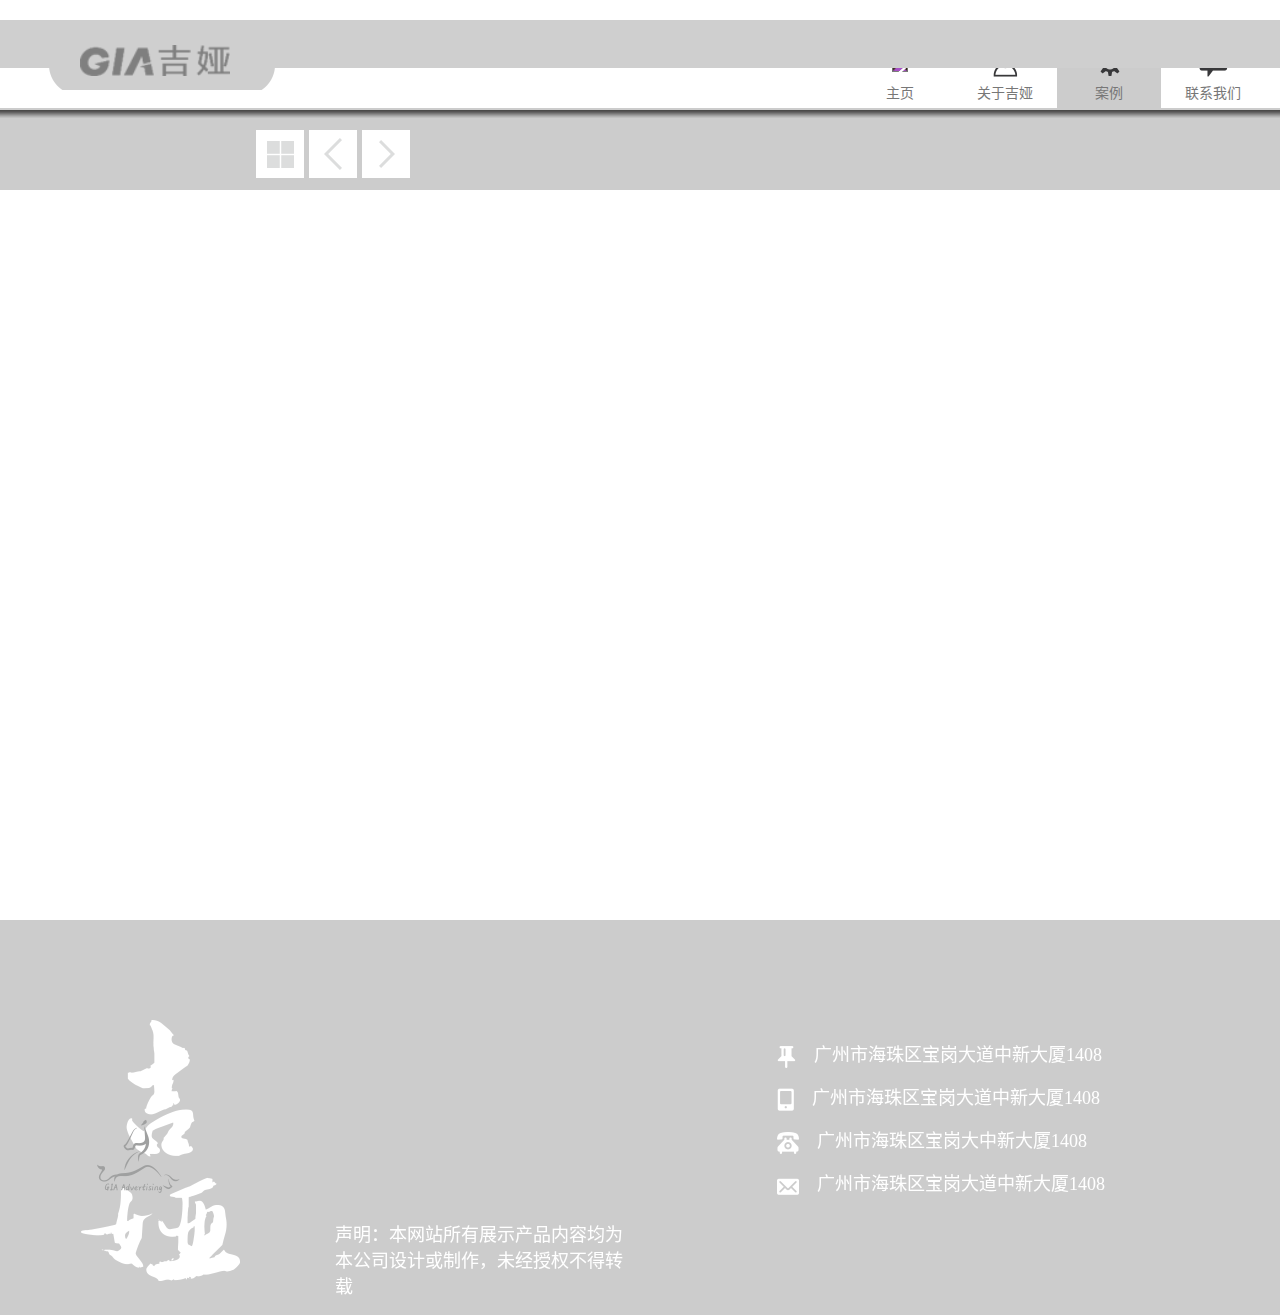
==== anli.html @ abc55f9c "Revert "nav debugug"" ====
<!DOCTYPE html>
<html lang="zh-CN">
  <head>
    <meta charset="utf-8">
    <meta http-equiv="X-UA-Compatible" content="IE=edge">
    <meta name="viewport" content="width=device-width, initial-scale=1">
     <!--上述3个meta标签*必须*放在最前面，任何其他内容都*必须*跟随其后！ -->
    <title>广东吉娅</title>

     <!--Bootstrap -->
    <link href="css/bootstrap.min.css" rel="stylesheet">
    <link href="css/style.css" rel="stylesheet">

     <!--HTML5 shim and Respond.js for IE8 support of HTML5 elements and media queries 
     WARNING: Respond.js doesn't work if you view the page via file:// 
    [if lt IE 9]>
      <script src="https://cdn.bootcss.com/html5shiv/3.7.3/html5shiv.min.js"></script>
      <script src="https://cdn.bootcss.com/respond.js/1.4.2/respond.min.js"></script>
    <![endif]-->
  </head>
  <body data-spy="scroll" data-target="#navbar-example">
    <div class="logo-bg" id="top">
      <img src="img/logo.png" alt="jiya">
    </div>

    <nav id="navbar-example" class="navbar navbar-default navbar-static navbar-fixed-top mynav" role="navigation">
      <div class="container-fluid "> 
        <div class="navbar-header">
            <button class="navbar-toggle" type="button" data-toggle="collapse" data-target=".bs-js-navbar-scrollspy">
                <span class="sr-only">切换导航</span>
                <span class="icon-bar"></span>
                <span class="icon-bar"></span>
                <span class="icon-bar"></span>
            </button>
        </div>
        <div class="collapse navbar-collapse bs-js-navbar-scrollspy">
            <ul class="row nav navbar-nav realnav">
                <li class="col-md-8 col-lg-8 col-sm-8"></li>
                <li class="col-md-1 col-lg-1 col-sm-1">
                  <a><img src="img/home.png" style="filter: invert(1);"><br>主页</a>
                  
                </li>
                <li class="col-md-1 col-lg-1 col-sm-1">
                  <a><img src="img/Profile.png"><br>关于吉娅</a>
                </li>
                <li class="col-md-1 col-lg-1 col-sm-1 nav-active">
                  <a><img src="img/setting.png"><br>案例</a>
                </li>
                <li class="col-md-1 col-lg-1 col-sm-1">
                  <a><img src="img/comments.png"><br>联系我们</a>
                </li>
            </ul>
        </div>
      </div> 
    </nav>

    <div class="nav-border"></div>

    <ul style="width: 100%; height: 90px; background: rgba(0,0,0,0.2);position: relative;top: 80px;">
      <li class="float-left" style="margin-left: 20%;margin-right: 5px;margin-top: 30px;"><img src="img/footer/menu.png" alt=""></li>
      <li class="float-left" style="margin-right: 5px;margin-top: 30px;"><img src="img/footer/left.png" alt=""></li>
      <li class="float-left" style="margin-top: 30px;"><img src="img/footer/right.png" alt=""></li>
    </div>

    <div style="width: 100%; margin: 20px auto; height: 800px;"></div>


    <!--jQuery (necessary for Bootstrap's JavaScript plugins) -->
    <script src="js/jquery.min.js"></script>
     <!--Include all compiled plugins (below), or include individual files as needed -->
    <script src="js/bootstrap.min.js"></script>
    <script src="js/jquery.mousewheel.min.js"></script>
  </body>
  <footer style="background-color: rgba(0,0,0,0.2);font:18px 微软雅黑; color: #fff;" class="container-fluid">
    <div class="row">
      <div class="col-md-3 col-lg-3 col-sm-12 col-xs-12">
        <img src="img/footer/logo.png" class="img-responsive" alt="Responsive image" style="margin: 0 auto;margin-top: 100px;">
      </div>
      <div class="col-md-3 col-lg-3 col-sm-12 col-xs-12">
        <p style="margin-top: 300px;"><span>声明：</span>本网站所有展示产品内容均为本公司设计或制作，未经授权不得转载</p>
      </div>
      <div class="col-md-6 col-lg-6 col-sm-12 col-xs-12">
        <div style="width:60%;margin:120px auto;">
          <p style="margin-bottom: 15px;"><img src="img/footer/tuding.png" alt="">&nbsp&nbsp&nbsp&nbsp广州市海珠区宝岗大道中新大厦1408</p>
          <p style="margin-bottom: 15px;"><img src="img/footer/telephone.png" alt="">&nbsp&nbsp&nbsp&nbsp广州市海珠区宝岗大道中新大厦1408</p>
          <p style="margin-bottom: 15px;"><img src="img/footer/cellphone.png" alt="">&nbsp&nbsp&nbsp&nbsp广州市海珠区宝岗大中新大厦1408</p>
          <p style="margin-bottom: 15px;"><img src="img/footer/letter.png" alt="">&nbsp&nbsp&nbsp&nbsp广州市海珠区宝岗大道中新大厦1408</p>
        </div>
      </div>
    </div>
    
  </footer>
</html>
---- css/style.css ----
body,div,ul,ol,nav,p{
	margin: 0;
	padding: 0;
}
a{
	text-decoration: none;
	color: #fff;
}
.mynav{
	top: 48px;
	border: 0;
	margin-bottom: 20px;
	padding: 0;
	background-color: #fff;
	z-index: 90;
}
.nav-active{
	background: rgba(0, 0, 0, 0.2);
}

ul{
	list-style: none;
}
.float-right{
	float: right;
}
.float-left{
	float: left
}
.logo-bg{
	position: fixed;
	width: 100%;
	background: url('../img/logobg.png');
	height: 70px;
	z-index: 100;
	filter: invert(1);
}
.background-color{
	display: none;
	width: 100%;
	height: 100%;
	text-align: center;
	line-height: 130px;
	font-size: 20px;
	font-family: 黑体;
	color: #fff;
	background-color: rgba(0, 92, 165, 0.5);
	z-index: 100;
}
.logo-bg img{
	position: absolute;
	width: 150px;
	top: 25px;
	left: 80px;
	z-index: 100;
	filter: invert(0.5);
}
.logo-bg a{
	text-decoration: none;
	color: #fff;
	font-size: 13px;
	line-height: 50px; 
	padding-right: 3%;
}
.realnav{
	width: 100%;
	height: 60px;
}
.realnav>li{
	padding: 0;
	cursor: pointer;
}
.realnav>li>a{
	height: 60px;
	text-align: center;
	padding: 0;
	line-height: 30px;
}
.nav-border{
	position: fixed;
	width: 100%;
	height: 8px;
	background-image: url('../img/logoborder.png');
	top: 110px;
	margin-bottom: 20px;
}
#index{
	overflow:hidden;
}
.contact{
	position: fixed;
	background-image: url('../img/rightnavbg.png');
	right: 0;
	top: 110px;
	height: 100%;
	width: 40px;
	z-index: 90;
}
.contact>li{
	height: 29%;
	width: 100%;
	border-bottom: 1px solid #fff;
	text-align: center;
	
	display: flex;
    align-items: center; /*定义li的元素垂直居中*/
    justify-content: center; /*定义li的里的元素水平居中*/
}
/*.contact>li>div{
	padding-top: 20%;
	padding-bottom:20%;
}*/
#aboutus{
	/*margin-top: 100px;*/
	/*margin-bottom: 100px;*/
	background-image: url('../img/about.png');
	height:613px;
	overflow:hide;
	
}
.abouttext1{
	padding-top:15%;
	margin-left:60%;
	color:#FFF;
	
	
}
.abouttext1-title{
	margin-left: 10%;
	border-bottom:1px solid #000;
	padding-bottom: 15px;
	text-align:left;
	color:rgba(0, 0, 0, 0.5);
}
.abouttext1-message{
	margin-left: 10%;
	margin-bottom: 20px;
	padding-top:15px;
	text-align:left;
	color:rgba(0, 0, 0, 0.5);
}
.abouttext2{
	padding-top:30%;
	margin-left:10%;
	margin-right:10%;
	
}
.abouttext2-descri{
	text-align:center;
	color:rgba(0, 0, 0, 0.5);
}
#carousel-example-generic{
		margin-top: 100px;
}
#server{
	margin-top: 100px;
}
.service-head{
	width: 100%;
	height: 60px;
	text-align: center;
	font-size: 22px;
	font-family: 黑体;
	margin-top: 30px;
}
.service-body{
	box-sizing: border-box;
	width: 83%;
	height: 75px;
	margin-left: 7%;
	margin-right: 10%;
}
.service-body>li{
	text-align: center;
	height: 55px;
}
.service-body>li>button{
	height: 55px;
	border-radius: 27px;
	margin-bottom: 20px;
	overflow-y: hidden;
}
.service-img{
	width: 83%;
	height: 300px;
	margin-left: 7%;
	margin-right: 10%;
}
.service-img li{
	padding: 0;
	height: 130px;
	cursor: pointer;
	background-repeat: no-repeat;
	background-size: 100% 130px;
	margin-bottom: 20px;
}
.img1{
	display: block;
}
.img2{
	display: none;
}
.img3{
	display: none;
}
.service-img1-01{
	background: url('../img/img1/img1-01.gif');
}
.service-img1-02{
	background: url('../img/img1/img1-02.gif');
}
.service-img1-03{
	background: url('../img/img1/img1-03.gif');
}
.service-img1-04{
	background: url('../img/img1/img1-04.gif');
}
.service-img1-05{
	background: url('../img/img1/img1-05.gif');
}
.service-img1-06{
	background: url('../img/img1/img1-06.gif');
}
.service-img1-07{
	background: url('../img/img1/img1-07.gif');
}
.service-img1-08{
	background: url('../img/img1/img1-08.gif');
}
.service-img2-01{
	background: url('../img/img2/img2-01.gif');
}
.service-img2-02{
	background: url('../img/img2/img2-02.gif');
}
.service-img2-03{
	background: url('../img/img2/img2-03.gif');
}
.service-img2-04{
	background: url('../img/img2/img2-04.gif');
}
.service-img2-05{
	background: url('../img/img2/img2-05.gif');
}
.service-img2-06{
	background: url('../img/img2/img2-06.gif');
}
.service-img2-07{
	background: url('../img/img2/img2-07.gif');
}
.service-img2-08{
	background: url('../img/img2/img2-08.gif');
}
.service-img3-01{
	background: url('../img/img3/img3-01.gif');
}
.service-img3-02{
	background: url('../img/img3/img3-02.gif');
}
.service-img3-03{
	background: url('../img/img3/img3-03.gif');
}
.service-img3-04{
	background: url('../img/img3/img3-04.gif');
}
.service-img3-05{
	background: url('../img/img3/img3-05.gif');
}
.service-img3-06{
	background: url('../img/img3/img3-06.gif');
}
.service-img3-07{
	background: url('../img/img3/img3-07.gif');
}
.service-img3-08{
	background: url('../img/img3/img3-08.gif');
}
.service-body>li>ul>li{
	cursor: pointer;
	display: block;
	width: 90%;
	height: 130px;
	background-image: url('../img/gg.png');
	background-size: cover;
	margin: 0 auto;
	margin-bottom: 20px;
}
.service-prompt{
	position: absolute;
	top: 0;
	background-color: #fff;
	border-left: 1px solid gray;
	border-right: 1px solid gray;
	border-radius: 1%;
	z-index: 2;
	text-align: center;
}
.anli-body{
	box-sizing: border-box;
	width: 83%;
	margin-top: 200px;
	margin-left: 7%;
	margin-right: 10%;
}
.whitepoint {
	position: fixed;
	right: 55px;
	width: 12px;
	height: 120px;
	top: 45%;
	z-index: 100;
}
.whitepoint>li {
	width: 7px;
	height: 7px;
	margin: 0 auto;
	margin-bottom: 13px;
	background-image: url('../img/smallpoint.png');
	cursor: pointer;
}
.bigpoint {
	margin: 0 0 13px 0 !important;
	height: 12px !important;
	width: 12px !important;
	background-image: url('../img/bigpoint.png') !important;

}
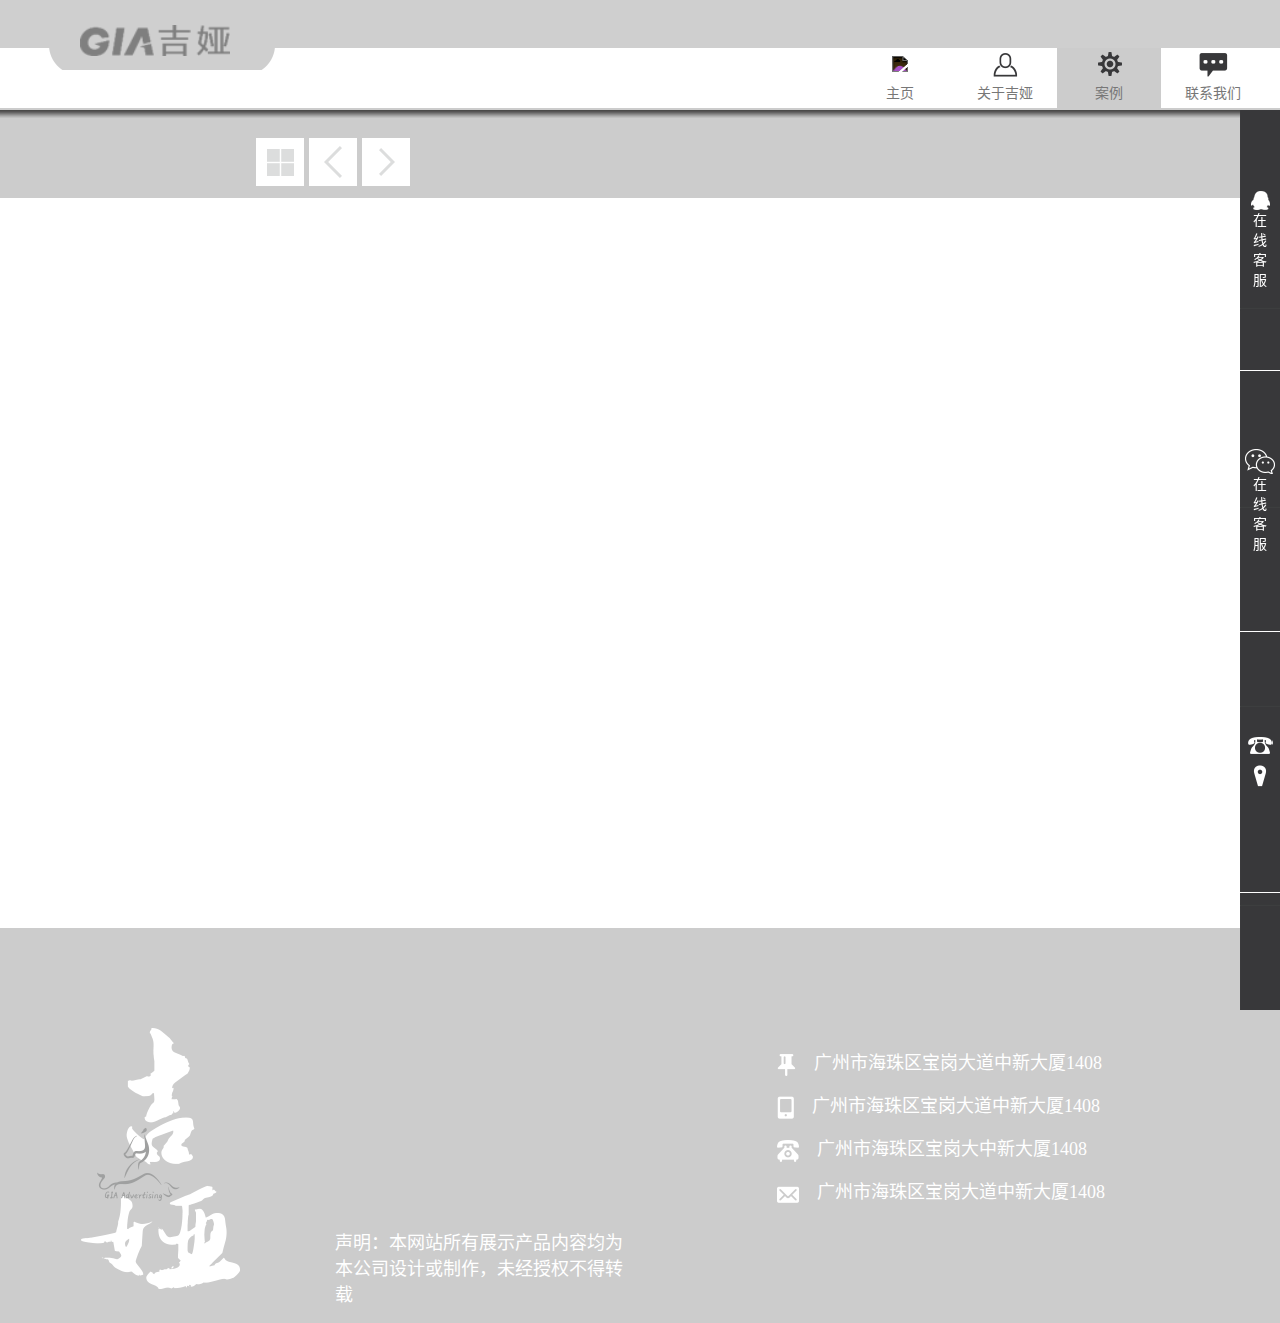
==== commit 653e964a: "footer位置修改，案例右边栏" ====
--- a/anli.html
+++ b/anli.html
@@ -56,6 +56,27 @@
 
     <div class="nav-border"></div>
 
+    <ul class="contact">
+      <li>
+        <div>
+            <p style="background-image: url(img/QQ.png);width: 19px; height: 19px;text-align: center;margin:auto;"></p>
+            <p style="color: #fff;font: 14 微软雅黑;">在<br>线<br>客<br>服</p>
+        </div>
+      </li>
+      <li>
+        <div>
+            <p style="background-image: url(img/wechat.png);width: 30px; height: 25px;text-align: center;margin:auto;"></p>
+            <p style="color: #fff;font: 14 微软雅黑;">在<br>线<br>客<br>服</p>
+        </div>
+      </li>
+      <li>
+        <div>
+            <div style="width: 25px; height: 25px;background-image: url(img/rightnavicon.png); margin:auto;"></div>
+            <div style="width: 25px; height: 25px;background-image: url(img/rightnavicon.png); margin:auto;background-position: 0 25px;"></div>
+        </div>
+      </li>
+    </ul>
+
     <ul style="width: 100%; height: 90px; background: rgba(0,0,0,0.2);position: relative;top: 80px;">
       <li class="float-left" style="margin-left: 20%;margin-right: 5px;margin-top: 30px;"><img src="img/footer/menu.png" alt=""></li>
       <li class="float-left" style="margin-right: 5px;margin-top: 30px;"><img src="img/footer/left.png" alt=""></li>
@@ -64,6 +85,24 @@
 
     <div style="width: 100%; margin: 20px auto; height: 800px;"></div>
 
+    <footer style="background-color: rgba(0,0,0,0.2);font:18px 微软雅黑; color: #fff;" class="container-fluid">
+      <div class="row">
+        <div class="col-md-3 col-lg-3 col-sm-12 col-xs-12">
+          <img src="img/footer/logo.png" class="img-responsive" alt="Responsive image" style="margin: 0 auto;margin-top: 100px;">
+        </div>
+        <div class="col-md-3 col-lg-3 col-sm-12 col-xs-12">
+          <p style="margin-top: 300px;"><span>声明：</span>本网站所有展示产品内容均为本公司设计或制作，未经授权不得转载</p>
+        </div>
+        <div class="col-md-6 col-lg-6 col-sm-12 col-xs-12">
+          <div style="width:60%;margin:120px auto;">
+            <p style="margin-bottom: 15px;"><img src="img/footer/tuding.png" alt="">&nbsp&nbsp&nbsp&nbsp广州市海珠区宝岗大道中新大厦1408</p>
+            <p style="margin-bottom: 15px;"><img src="img/footer/telephone.png" alt="">&nbsp&nbsp&nbsp&nbsp广州市海珠区宝岗大道中新大厦1408</p>
+            <p style="margin-bottom: 15px;"><img src="img/footer/cellphone.png" alt="">&nbsp&nbsp&nbsp&nbsp广州市海珠区宝岗大中新大厦1408</p>
+            <p style="margin-bottom: 15px;"><img src="img/footer/letter.png" alt="">&nbsp&nbsp&nbsp&nbsp广州市海珠区宝岗大道中新大厦1408</p>
+          </div>
+        </div>
+      </div>
+    </footer>
 
     <!--jQuery (necessary for Bootstrap's JavaScript plugins) -->
     <script src="js/jquery.min.js"></script>
@@ -71,23 +110,5 @@
     <script src="js/bootstrap.min.js"></script>
     <script src="js/jquery.mousewheel.min.js"></script>
   </body>
-  <footer style="background-color: rgba(0,0,0,0.2);font:18px 微软雅黑; color: #fff;" class="container-fluid">
-    <div class="row">
-      <div class="col-md-3 col-lg-3 col-sm-12 col-xs-12">
-        <img src="img/footer/logo.png" class="img-responsive" alt="Responsive image" style="margin: 0 auto;margin-top: 100px;">
-      </div>
-      <div class="col-md-3 col-lg-3 col-sm-12 col-xs-12">
-        <p style="margin-top: 300px;"><span>声明：</span>本网站所有展示产品内容均为本公司设计或制作，未经授权不得转载</p>
-      </div>
-      <div class="col-md-6 col-lg-6 col-sm-12 col-xs-12">
-        <div style="width:60%;margin:120px auto;">
-          <p style="margin-bottom: 15px;"><img src="img/footer/tuding.png" alt="">&nbsp&nbsp&nbsp&nbsp广州市海珠区宝岗大道中新大厦1408</p>
-          <p style="margin-bottom: 15px;"><img src="img/footer/telephone.png" alt="">&nbsp&nbsp&nbsp&nbsp广州市海珠区宝岗大道中新大厦1408</p>
-          <p style="margin-bottom: 15px;"><img src="img/footer/cellphone.png" alt="">&nbsp&nbsp&nbsp&nbsp广州市海珠区宝岗大中新大厦1408</p>
-          <p style="margin-bottom: 15px;"><img src="img/footer/letter.png" alt="">&nbsp&nbsp&nbsp&nbsp广州市海珠区宝岗大道中新大厦1408</p>
-        </div>
-      </div>
-    </div>
-    
-  </footer>
+  
 </html>--- a/css/style.css
+++ b/css/style.css
@@ -77,7 +77,7 @@
 	line-height: 30px;
 }
 .nav-border{
-	position: fixed;
+	position: relative;
 	width: 100%;
 	height: 8px;
 	background-image: url('../img/logoborder.png');
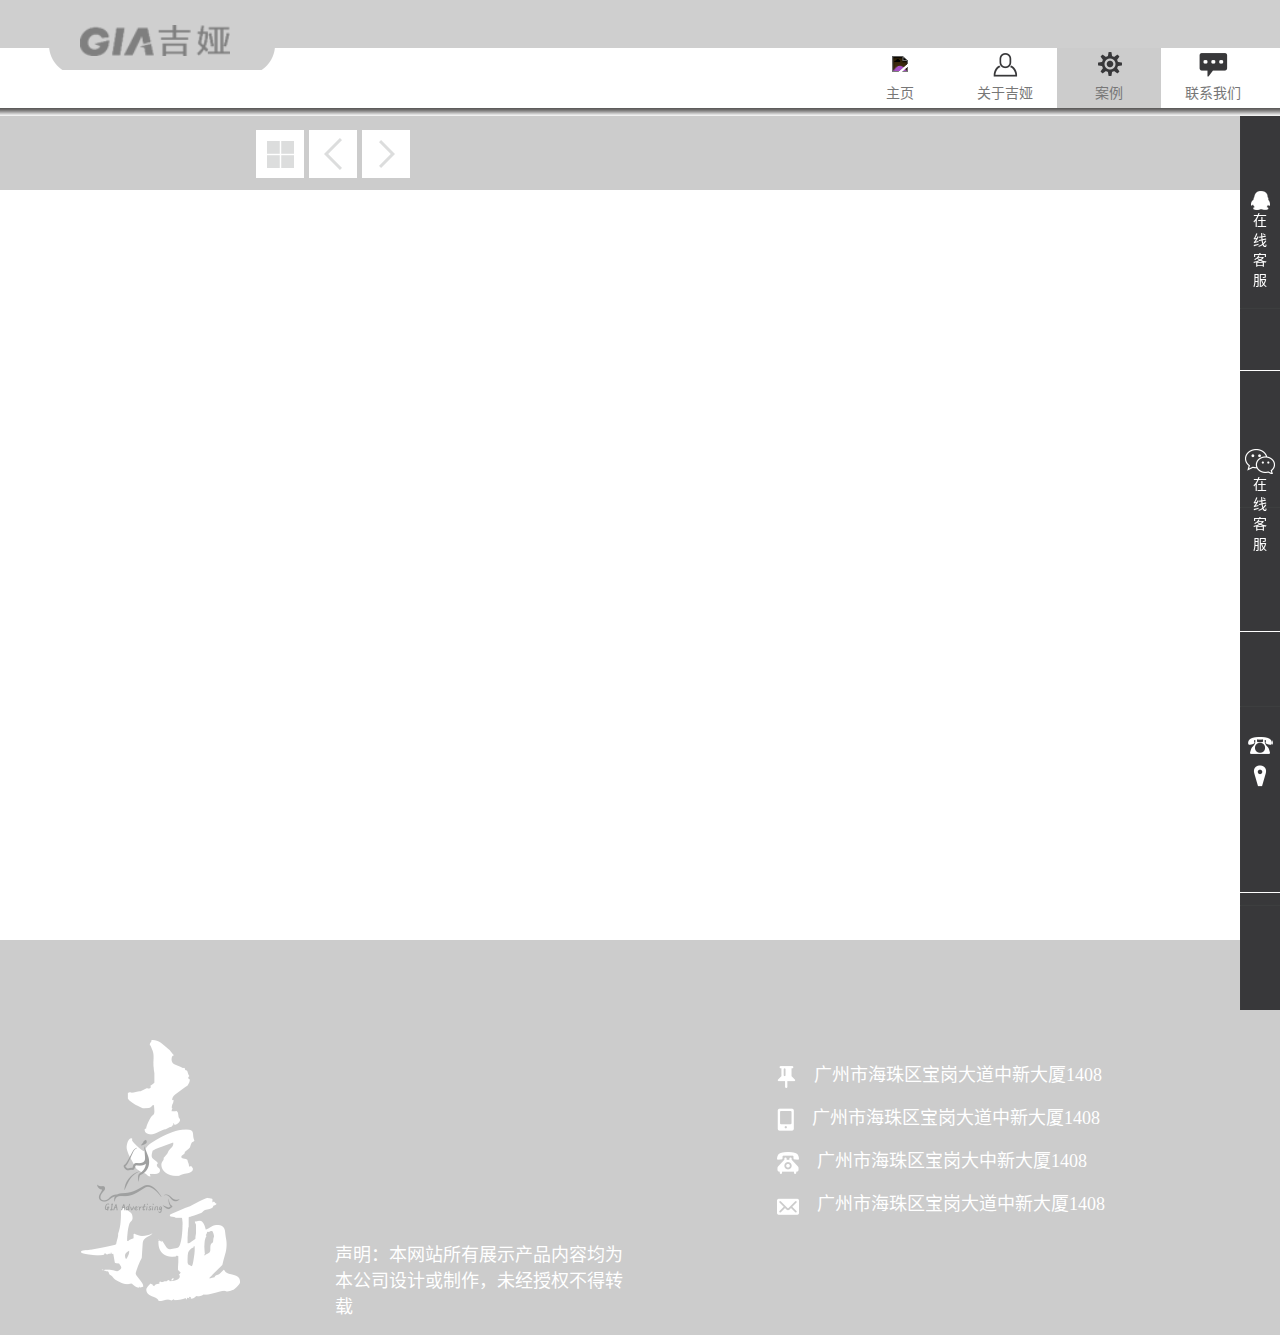
==== commit 701354de: "页面显示问题" ====
--- a/anli.html
+++ b/anli.html
@@ -60,13 +60,13 @@
       <li>
         <div>
             <p style="background-image: url(img/QQ.png);width: 19px; height: 19px;text-align: center;margin:auto;"></p>
-            <p style="color: #fff;font: 14 微软雅黑;">在<br>线<br>客<br>服</p>
+            <a target="_blank" href="http://wpa.qq.com/msgrd?v=3&uin=961791953&site=qq&menu=yes" style="color: #fff;font: 14 微软雅黑;">在<br>线<br>客<br>服</a>
         </div>
       </li>
       <li>
         <div>
             <p style="background-image: url(img/wechat.png);width: 30px; height: 25px;text-align: center;margin:auto;"></p>
-            <p style="color: #fff;font: 14 微软雅黑;">在<br>线<br>客<br>服</p>
+            <a style="color: #fff;font: 14 微软雅黑; cursor: pointer;" data-toggle="modal" data-target="#qrcode">在<br>线<br>客<br>服</a>
         </div>
       </li>
       <li>
@@ -77,10 +77,10 @@
       </li>
     </ul>
 
-    <ul style="width: 100%; height: 90px; background: rgba(0,0,0,0.2);position: relative;top: 80px;">
-      <li class="float-left" style="margin-left: 20%;margin-right: 5px;margin-top: 30px;"><img src="img/footer/menu.png" alt=""></li>
-      <li class="float-left" style="margin-right: 5px;margin-top: 30px;"><img src="img/footer/left.png" alt=""></li>
-      <li class="float-left" style="margin-top: 30px;"><img src="img/footer/right.png" alt=""></li>
+    <ul style="width: 100%; height: 90px; background: rgba(0,0,0,0.2);position: absolute;top: 100px;">
+      <li class="float-left" style="margin-left: 20%;margin-right: 5px;padding-top: 30px;"><img src="img/footer/menu.png" alt=""></li>
+      <li class="float-left" style="margin-right: 5px;padding-top: 30px;"><img src="img/footer/left.png" alt=""></li>
+      <li class="float-left" style="padding-top: 30px;"><img src="img/footer/right.png" alt=""></li>
     </div>
 
     <div style="width: 100%; margin: 20px auto; height: 800px;"></div>
@@ -88,10 +88,10 @@
     <footer style="background-color: rgba(0,0,0,0.2);font:18px 微软雅黑; color: #fff;" class="container-fluid">
       <div class="row">
         <div class="col-md-3 col-lg-3 col-sm-12 col-xs-12">
-          <img src="img/footer/logo.png" class="img-responsive" alt="Responsive image" style="margin: 0 auto;margin-top: 100px;">
+          <img src="img/footer/logo.png" class="img-responsive" alt="Responsive image" style="margin: 0 auto;padding-top: 100px;">
         </div>
         <div class="col-md-3 col-lg-3 col-sm-12 col-xs-12">
-          <p style="margin-top: 300px;"><span>声明：</span>本网站所有展示产品内容均为本公司设计或制作，未经授权不得转载</p>
+          <p style="padding-top: 300px;"><span>声明：</span>本网站所有展示产品内容均为本公司设计或制作，未经授权不得转载</p>
         </div>
         <div class="col-md-6 col-lg-6 col-sm-12 col-xs-12">
           <div style="width:60%;margin:120px auto;">
@@ -104,6 +104,24 @@
       </div>
     </footer>
 
+    <!--模态框二维码-->
+    <div class="modal fade" id="qrcode" tabindex="-1" role="dialog">
+      <div class="modal-dialog" role="document">
+        <div class="modal-content">
+          <div class="modal-header">
+            <button type="button" class="close" data-dismiss="modal" aria-label="Close"><span aria-hidden="true">&times;</span></button>
+            <h4 class="modal-title">微信客服</h4>
+          </div>
+          <div class="modal-body">
+            <img src="img/cli_1000px.png" class="img-responsive" alt="Responsive image" >
+          </div>
+          <div class="modal-footer">
+            <button type="button" class="btn btn-default" data-dismiss="modal">Close</button>
+          </div>
+        </div><!-- /.modal-content -->
+      </div><!-- /.modal-dialog -->
+    </div><!-- /.modal -->
+
     <!--jQuery (necessary for Bootstrap's JavaScript plugins) -->
     <script src="js/jquery.min.js"></script>
      <!--Include all compiled plugins (below), or include individual files as needed -->
--- a/css/style.css
+++ b/css/style.css
@@ -12,7 +12,7 @@
 	margin-bottom: 20px;
 	padding: 0;
 	background-color: #fff;
-	z-index: 90;
+	z-index: 101;
 }
 .nav-active{
 	background: rgba(0, 0, 0, 0.2);
@@ -30,9 +30,9 @@
 .logo-bg{
 	position: fixed;
 	width: 100%;
-	background: url('../img/logobg.png');
+	background: url('../img/logobg.png') no-repeat;
 	height: 70px;
-	z-index: 100;
+	z-index: 102;
 	filter: invert(1);
 }
 .background-color{
@@ -45,14 +45,14 @@
 	font-family: 黑体;
 	color: #fff;
 	background-color: rgba(0, 92, 165, 0.5);
-	z-index: 100;
+	z-index: 101;
 }
 .logo-bg img{
 	position: absolute;
 	width: 150px;
 	top: 25px;
 	left: 80px;
-	z-index: 100;
+	z-index: 103;
 	filter: invert(0.5);
 }
 .logo-bg a{
@@ -77,15 +77,19 @@
 	line-height: 30px;
 }
 .nav-border{
-	position: relative;
+	position: fixed;
 	width: 100%;
 	height: 8px;
 	background-image: url('../img/logoborder.png');
-	top: 110px;
-	margin-bottom: 20px;
+	top: 108px;
+	margin-bottom: 20px;
+	z-index: 100;
 }
 #index{
+	position: absolute;
+	top: 0;
 	overflow:hidden;
+	z-index: 100;
 }
 .contact{
 	position: fixed;
@@ -106,17 +110,10 @@
     align-items: center; /*定义li的元素垂直居中*/
     justify-content: center; /*定义li的里的元素水平居中*/
 }
-/*.contact>li>div{
-	padding-top: 20%;
-	padding-bottom:20%;
-}*/
 #aboutus{
-	/*margin-top: 100px;*/
-	/*margin-bottom: 100px;*/
-	background-image: url('../img/about.png');
-	height:613px;
+	padding-top: 120px; 
+	background: url('../img/about.png') no-repeat;
 	overflow:hide;
-	
 }
 .abouttext1{
 	padding-top:15%;
@@ -150,10 +147,11 @@
 	color:rgba(0, 0, 0, 0.5);
 }
 #carousel-example-generic{
-		margin-top: 100px;
+	padding-top: 100px;
+	overflow: hidden;
 }
 #server{
-	margin-top: 100px;
+	padding-top: 120px;
 }
 .service-head{
 	width: 100%;
@@ -161,7 +159,6 @@
 	text-align: center;
 	font-size: 22px;
 	font-family: 黑体;
-	margin-top: 30px;
 }
 .service-body{
 	box-sizing: border-box;
@@ -298,7 +295,7 @@
 .anli-body{
 	box-sizing: border-box;
 	width: 83%;
-	margin-top: 200px;
+	padding-top: 200px;
 	margin-left: 7%;
 	margin-right: 10%;
 }
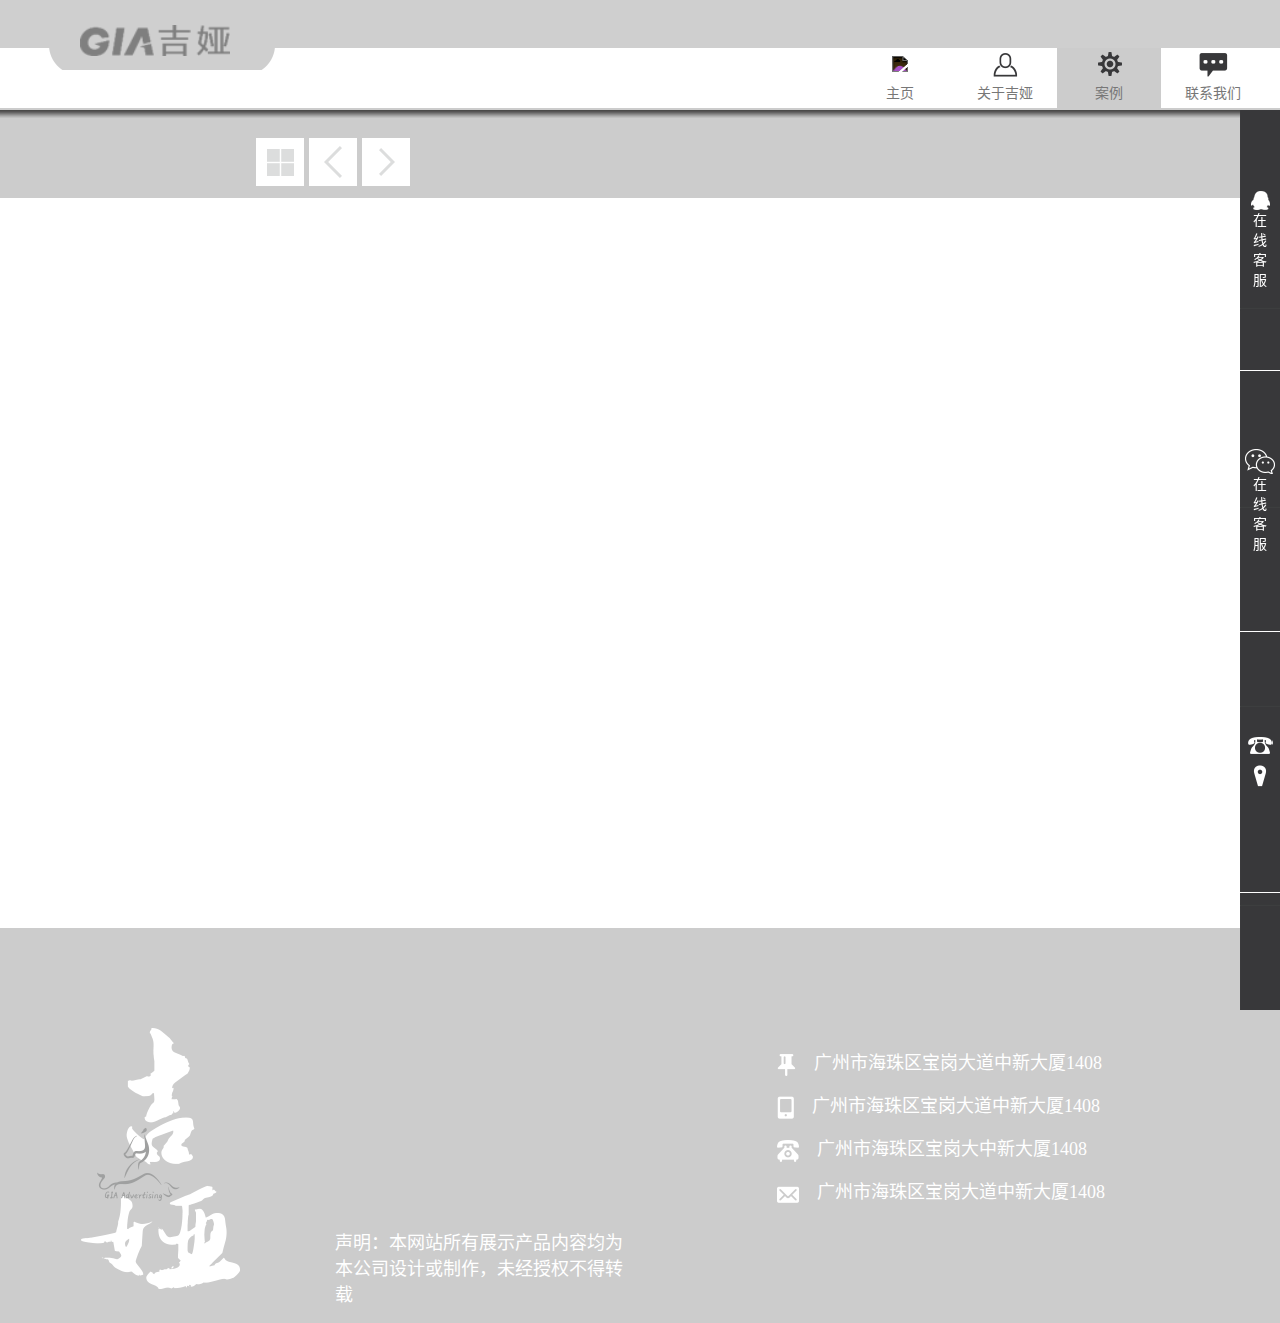
==== commit e1ed4431: "Revert "页面显示问题"" ====
--- a/anli.html
+++ b/anli.html
@@ -77,10 +77,10 @@
       </li>
     </ul>
 
-    <ul style="width: 100%; height: 90px; background: rgba(0,0,0,0.2);position: absolute;top: 100px;">
-      <li class="float-left" style="margin-left: 20%;margin-right: 5px;padding-top: 30px;"><img src="img/footer/menu.png" alt=""></li>
-      <li class="float-left" style="margin-right: 5px;padding-top: 30px;"><img src="img/footer/left.png" alt=""></li>
-      <li class="float-left" style="padding-top: 30px;"><img src="img/footer/right.png" alt=""></li>
+    <ul style="width: 100%; height: 90px; background: rgba(0,0,0,0.2);position: relative;top: 80px;">
+      <li class="float-left" style="margin-left: 20%;margin-right: 5px;margin-top: 30px;"><img src="img/footer/menu.png" alt=""></li>
+      <li class="float-left" style="margin-right: 5px;margin-top: 30px;"><img src="img/footer/left.png" alt=""></li>
+      <li class="float-left" style="margin-top: 30px;"><img src="img/footer/right.png" alt=""></li>
     </div>
 
     <div style="width: 100%; margin: 20px auto; height: 800px;"></div>
@@ -88,10 +88,10 @@
     <footer style="background-color: rgba(0,0,0,0.2);font:18px 微软雅黑; color: #fff;" class="container-fluid">
       <div class="row">
         <div class="col-md-3 col-lg-3 col-sm-12 col-xs-12">
-          <img src="img/footer/logo.png" class="img-responsive" alt="Responsive image" style="margin: 0 auto;padding-top: 100px;">
+          <img src="img/footer/logo.png" class="img-responsive" alt="Responsive image" style="margin: 0 auto;margin-top: 100px;">
         </div>
         <div class="col-md-3 col-lg-3 col-sm-12 col-xs-12">
-          <p style="padding-top: 300px;"><span>声明：</span>本网站所有展示产品内容均为本公司设计或制作，未经授权不得转载</p>
+          <p style="margin-top: 300px;"><span>声明：</span>本网站所有展示产品内容均为本公司设计或制作，未经授权不得转载</p>
         </div>
         <div class="col-md-6 col-lg-6 col-sm-12 col-xs-12">
           <div style="width:60%;margin:120px auto;">
--- a/css/style.css
+++ b/css/style.css
@@ -12,7 +12,7 @@
 	margin-bottom: 20px;
 	padding: 0;
 	background-color: #fff;
-	z-index: 101;
+	z-index: 90;
 }
 .nav-active{
 	background: rgba(0, 0, 0, 0.2);
@@ -30,9 +30,9 @@
 .logo-bg{
 	position: fixed;
 	width: 100%;
-	background: url('../img/logobg.png') no-repeat;
+	background: url('../img/logobg.png');
 	height: 70px;
-	z-index: 102;
+	z-index: 100;
 	filter: invert(1);
 }
 .background-color{
@@ -45,14 +45,14 @@
 	font-family: 黑体;
 	color: #fff;
 	background-color: rgba(0, 92, 165, 0.5);
-	z-index: 101;
+	z-index: 100;
 }
 .logo-bg img{
 	position: absolute;
 	width: 150px;
 	top: 25px;
 	left: 80px;
-	z-index: 103;
+	z-index: 100;
 	filter: invert(0.5);
 }
 .logo-bg a{
@@ -77,19 +77,15 @@
 	line-height: 30px;
 }
 .nav-border{
-	position: fixed;
+	position: relative;
 	width: 100%;
 	height: 8px;
 	background-image: url('../img/logoborder.png');
-	top: 108px;
-	margin-bottom: 20px;
-	z-index: 100;
+	top: 110px;
+	margin-bottom: 20px;
 }
 #index{
-	position: absolute;
-	top: 0;
 	overflow:hidden;
-	z-index: 100;
 }
 .contact{
 	position: fixed;
@@ -110,10 +106,17 @@
     align-items: center; /*定义li的元素垂直居中*/
     justify-content: center; /*定义li的里的元素水平居中*/
 }
+/*.contact>li>div{
+	padding-top: 20%;
+	padding-bottom:20%;
+}*/
 #aboutus{
-	padding-top: 120px; 
-	background: url('../img/about.png') no-repeat;
+	/*margin-top: 100px;*/
+	/*margin-bottom: 100px;*/
+	background-image: url('../img/about.png');
+	height:613px;
 	overflow:hide;
+	
 }
 .abouttext1{
 	padding-top:15%;
@@ -147,11 +150,10 @@
 	color:rgba(0, 0, 0, 0.5);
 }
 #carousel-example-generic{
-	padding-top: 100px;
-	overflow: hidden;
+		margin-top: 100px;
 }
 #server{
-	padding-top: 120px;
+	margin-top: 120px;
 }
 .service-head{
 	width: 100%;
@@ -295,7 +297,7 @@
 .anli-body{
 	box-sizing: border-box;
 	width: 83%;
-	padding-top: 200px;
+	margin-top: 200px;
 	margin-left: 7%;
 	margin-right: 10%;
 }
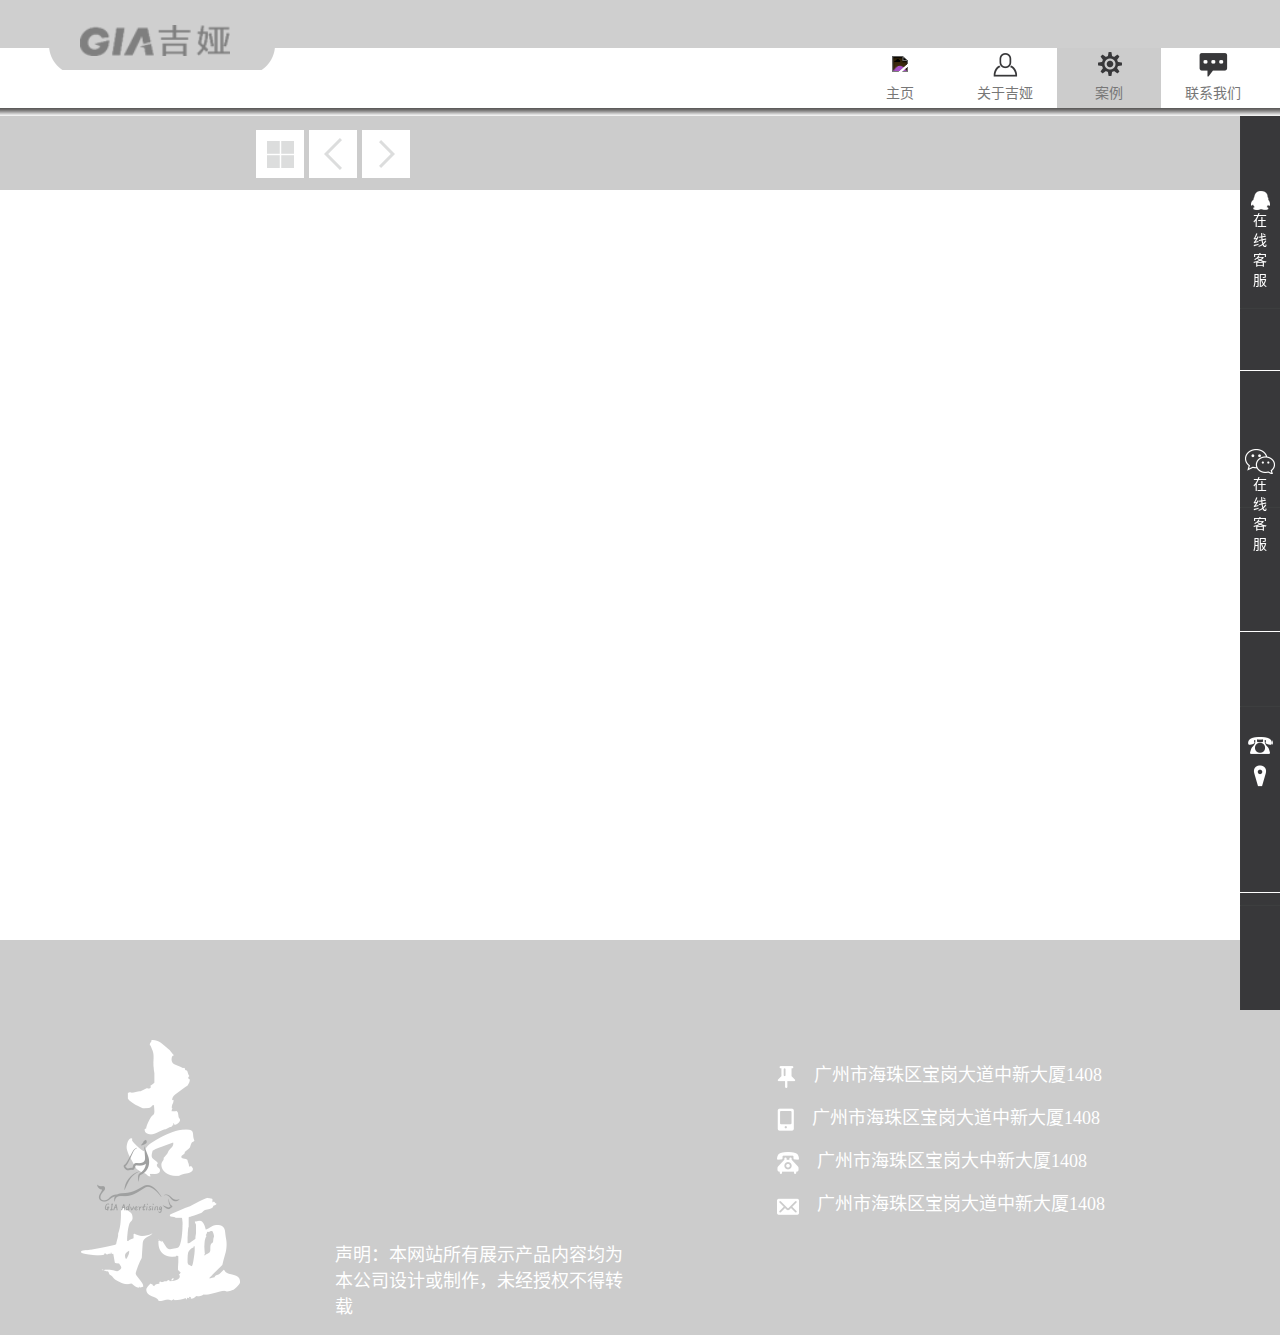
==== commit cc43419a: "Revert "Revert "页面显示问题""" ====
--- a/anli.html
+++ b/anli.html
@@ -77,10 +77,10 @@
       </li>
     </ul>
 
-    <ul style="width: 100%; height: 90px; background: rgba(0,0,0,0.2);position: relative;top: 80px;">
-      <li class="float-left" style="margin-left: 20%;margin-right: 5px;margin-top: 30px;"><img src="img/footer/menu.png" alt=""></li>
-      <li class="float-left" style="margin-right: 5px;margin-top: 30px;"><img src="img/footer/left.png" alt=""></li>
-      <li class="float-left" style="margin-top: 30px;"><img src="img/footer/right.png" alt=""></li>
+    <ul style="width: 100%; height: 90px; background: rgba(0,0,0,0.2);position: absolute;top: 100px;">
+      <li class="float-left" style="margin-left: 20%;margin-right: 5px;padding-top: 30px;"><img src="img/footer/menu.png" alt=""></li>
+      <li class="float-left" style="margin-right: 5px;padding-top: 30px;"><img src="img/footer/left.png" alt=""></li>
+      <li class="float-left" style="padding-top: 30px;"><img src="img/footer/right.png" alt=""></li>
     </div>
 
     <div style="width: 100%; margin: 20px auto; height: 800px;"></div>
@@ -88,10 +88,10 @@
     <footer style="background-color: rgba(0,0,0,0.2);font:18px 微软雅黑; color: #fff;" class="container-fluid">
       <div class="row">
         <div class="col-md-3 col-lg-3 col-sm-12 col-xs-12">
-          <img src="img/footer/logo.png" class="img-responsive" alt="Responsive image" style="margin: 0 auto;margin-top: 100px;">
+          <img src="img/footer/logo.png" class="img-responsive" alt="Responsive image" style="margin: 0 auto;padding-top: 100px;">
         </div>
         <div class="col-md-3 col-lg-3 col-sm-12 col-xs-12">
-          <p style="margin-top: 300px;"><span>声明：</span>本网站所有展示产品内容均为本公司设计或制作，未经授权不得转载</p>
+          <p style="padding-top: 300px;"><span>声明：</span>本网站所有展示产品内容均为本公司设计或制作，未经授权不得转载</p>
         </div>
         <div class="col-md-6 col-lg-6 col-sm-12 col-xs-12">
           <div style="width:60%;margin:120px auto;">
--- a/css/style.css
+++ b/css/style.css
@@ -12,7 +12,7 @@
 	margin-bottom: 20px;
 	padding: 0;
 	background-color: #fff;
-	z-index: 90;
+	z-index: 101;
 }
 .nav-active{
 	background: rgba(0, 0, 0, 0.2);
@@ -30,9 +30,9 @@
 .logo-bg{
 	position: fixed;
 	width: 100%;
-	background: url('../img/logobg.png');
+	background: url('../img/logobg.png') no-repeat;
 	height: 70px;
-	z-index: 100;
+	z-index: 102;
 	filter: invert(1);
 }
 .background-color{
@@ -45,14 +45,14 @@
 	font-family: 黑体;
 	color: #fff;
 	background-color: rgba(0, 92, 165, 0.5);
-	z-index: 100;
+	z-index: 101;
 }
 .logo-bg img{
 	position: absolute;
 	width: 150px;
 	top: 25px;
 	left: 80px;
-	z-index: 100;
+	z-index: 103;
 	filter: invert(0.5);
 }
 .logo-bg a{
@@ -77,15 +77,19 @@
 	line-height: 30px;
 }
 .nav-border{
-	position: relative;
+	position: fixed;
 	width: 100%;
 	height: 8px;
 	background-image: url('../img/logoborder.png');
-	top: 110px;
-	margin-bottom: 20px;
+	top: 108px;
+	margin-bottom: 20px;
+	z-index: 100;
 }
 #index{
+	position: absolute;
+	top: 0;
 	overflow:hidden;
+	z-index: 100;
 }
 .contact{
 	position: fixed;
@@ -106,17 +110,10 @@
     align-items: center; /*定义li的元素垂直居中*/
     justify-content: center; /*定义li的里的元素水平居中*/
 }
-/*.contact>li>div{
-	padding-top: 20%;
-	padding-bottom:20%;
-}*/
 #aboutus{
-	/*margin-top: 100px;*/
-	/*margin-bottom: 100px;*/
-	background-image: url('../img/about.png');
-	height:613px;
+	padding-top: 120px; 
+	background: url('../img/about.png') no-repeat;
 	overflow:hide;
-	
 }
 .abouttext1{
 	padding-top:15%;
@@ -150,10 +147,11 @@
 	color:rgba(0, 0, 0, 0.5);
 }
 #carousel-example-generic{
-		margin-top: 100px;
+	padding-top: 100px;
+	overflow: hidden;
 }
 #server{
-	margin-top: 120px;
+	padding-top: 120px;
 }
 .service-head{
 	width: 100%;
@@ -297,7 +295,7 @@
 .anli-body{
 	box-sizing: border-box;
 	width: 83%;
-	margin-top: 200px;
+	padding-top: 200px;
 	margin-left: 7%;
 	margin-right: 10%;
 }
